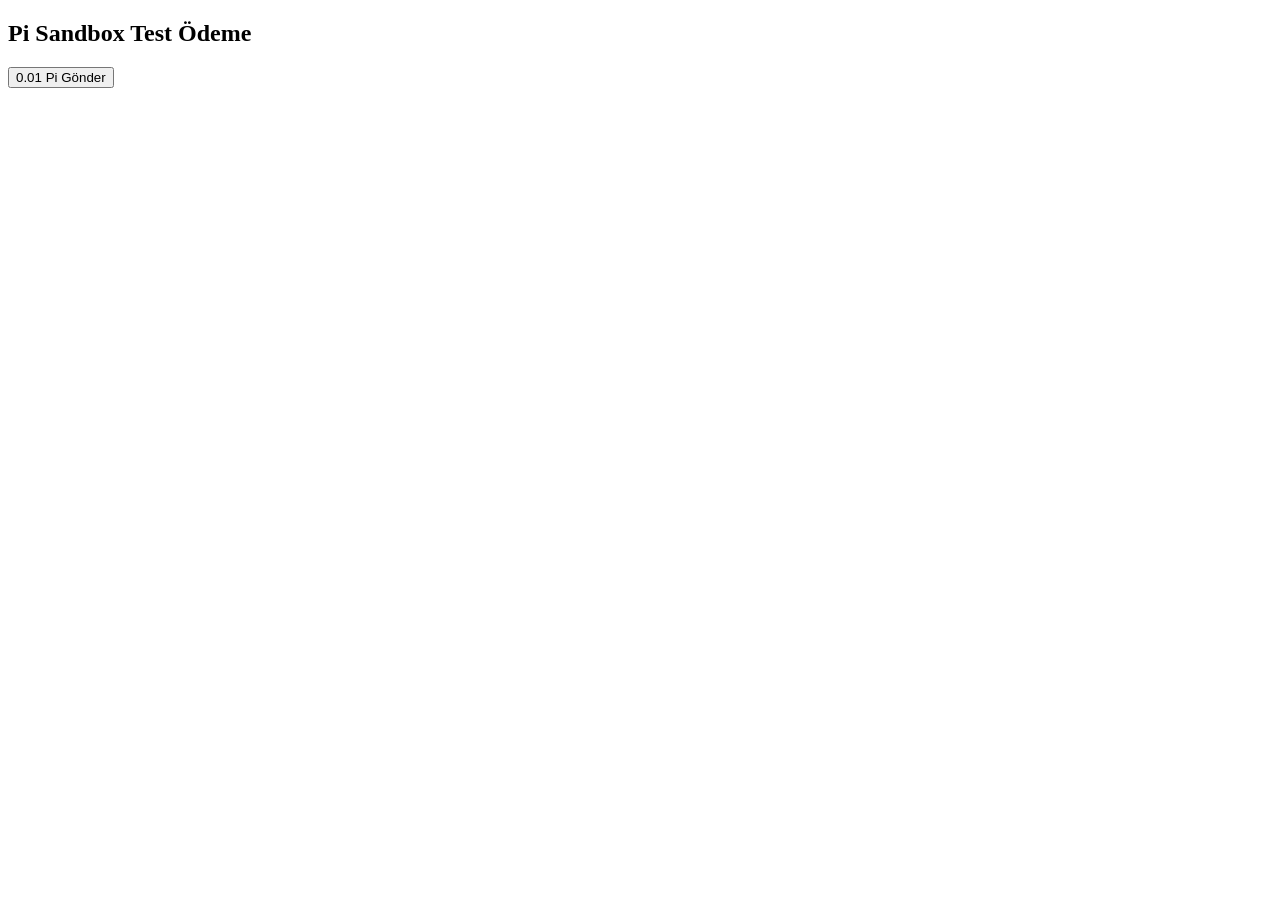
==== payment.html @ a7cc6c58 "Add payment HTML file for Pi Sandbox Test" ====
<!DOCTYPE html>
<html lang="tr">
<head>
  <meta charset="UTF-8">
  <title>Pi Sandbox Test Ödeme</title>
</head>
<body>
  <h2>Pi Sandbox Test Ödeme</h2>
  
  <!-- Gönder Butonu -->
  <button id="sendButton">0.01 Pi Gönder</button>

  <script>
    // Pi Testnet gönderim fonksiyonu
    async function sendPi(amount, recipient) {
      try {
        // Metadata otomatik ekleniyor
        const paymentData = {
          amount: amount,
          recipient: recipient,
          metadata: "Sandbox test payment"
        };

        // Pi Testnet API çağrısı (simülasyon)
        // Gerçek kullanım: piAPI.sendPayment(paymentData)
        console.log("Simüle Edilen Ödeme ✅", paymentData);
        alert(`Ödeme başarılı! ${amount} Pi gönderildi.`);
      } catch (error) {
        console.error("Hata ⚠️", error);
        alert(`Ödeme sırasında hata oluştu: ${error.message}`);
      }
    }

    // Buton tıklamasıyla ödeme gönder
    document.getElementById("sendButton").addEventListener("click", () => {
      const amount = 0.01;             // Gönderilecek Pi miktarı
      const recipient = "user_pi_id";  // Test alıcı Pi ID
      sendPi(amount, recipient);
    });
  </script>
</body>
</html>
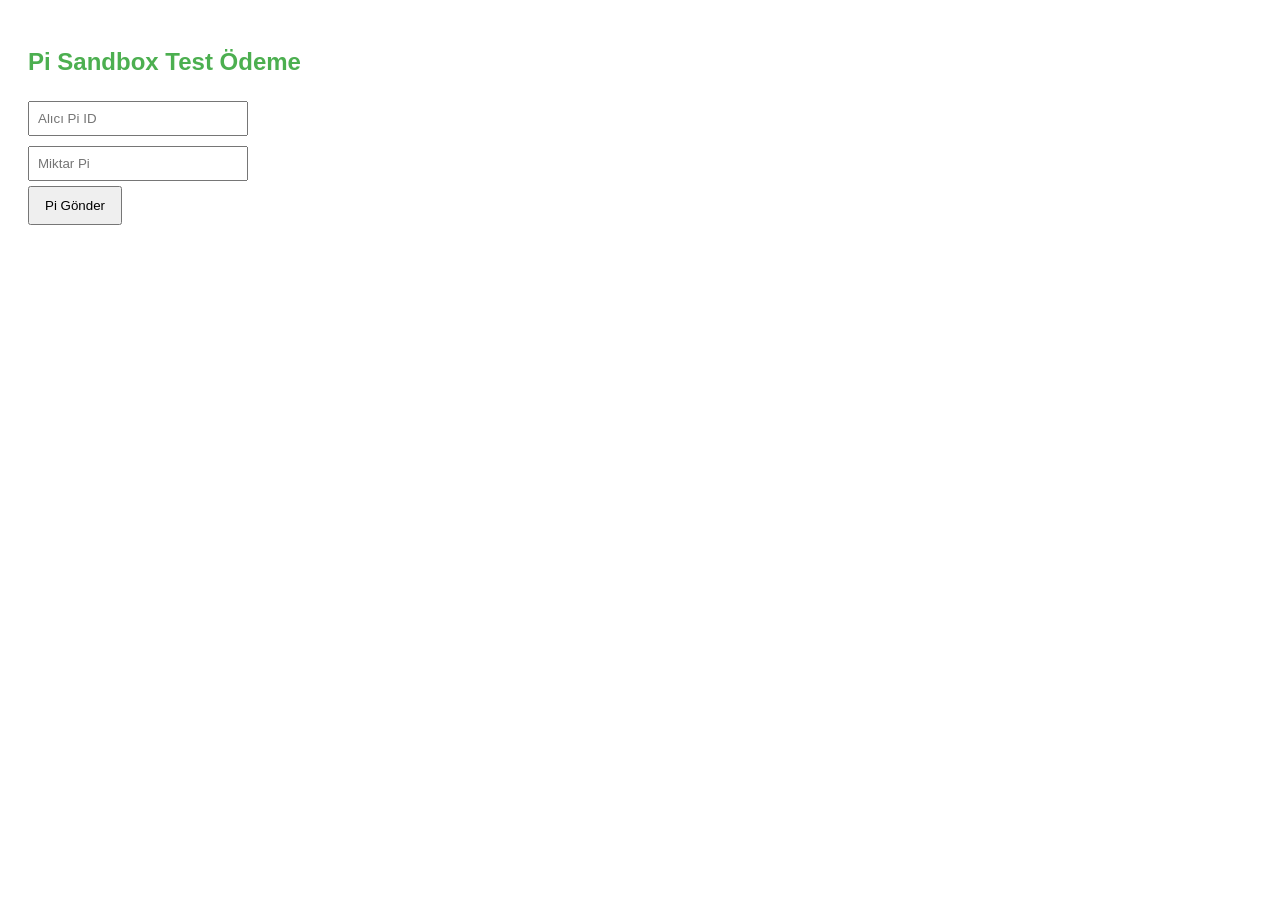
==== commit e0b98e90: "Update payment.html" ====
--- a/payment.html
+++ b/payment.html
@@ -3,28 +3,42 @@
 <head>
   <meta charset="UTF-8">
   <title>Pi Sandbox Test Ödeme</title>
+  <style>
+    body { font-family: Arial, sans-serif; padding: 20px; }
+    input { margin: 5px 0; padding: 8px; width: 200px; }
+    button { padding: 10px 15px; cursor: pointer; }
+    h2 { color: #4CAF50; }
+  </style>
 </head>
 <body>
   <h2>Pi Sandbox Test Ödeme</h2>
   
-  <!-- Gönder Butonu -->
-  <button id="sendButton">0.01 Pi Gönder</button>
+  <!-- Kullanıcıdan Alıcı ve Miktar Al -->
+  <input type="text" id="recipientInput" placeholder="Alıcı Pi ID">
+  <br>
+  <input type="number" step="0.01" id="amountInput" placeholder="Miktar Pi">
+  <br>
+  <button id="sendButton">Pi Gönder</button>
 
   <script>
-    // Pi Testnet gönderim fonksiyonu
+    // Ödeme fonksiyonu
     async function sendPi(amount, recipient) {
       try {
-        // Metadata otomatik ekleniyor
+        // Boş değerler için default ayarlar
+        if (!recipient) recipient = "default_test_user";
+        if (!amount) amount = 0.01;
+
         const paymentData = {
           amount: amount,
           recipient: recipient,
-          metadata: "Sandbox test payment"
+          metadata: "Sandbox test payment" // Metadata her zaman dolu
         };
 
         // Pi Testnet API çağrısı (simülasyon)
         // Gerçek kullanım: piAPI.sendPayment(paymentData)
         console.log("Simüle Edilen Ödeme ✅", paymentData);
-        alert(`Ödeme başarılı! ${amount} Pi gönderildi.`);
+        alert(`Ödeme başarılı! ${amount} Pi gönderildi.\nAlıcı: ${recipient}`);
+
       } catch (error) {
         console.error("Hata ⚠️", error);
         alert(`Ödeme sırasında hata oluştu: ${error.message}`);
@@ -33,8 +47,8 @@
 
     // Buton tıklamasıyla ödeme gönder
     document.getElementById("sendButton").addEventListener("click", () => {
-      const amount = 0.01;             // Gönderilecek Pi miktarı
-      const recipient = "user_pi_id";  // Test alıcı Pi ID
+      const amount = parseFloat(document.getElementById("amountInput").value) || 0.01;
+      const recipient = document.getElementById("recipientInput").value || "default_test_user";
       sendPi(amount, recipient);
     });
   </script>
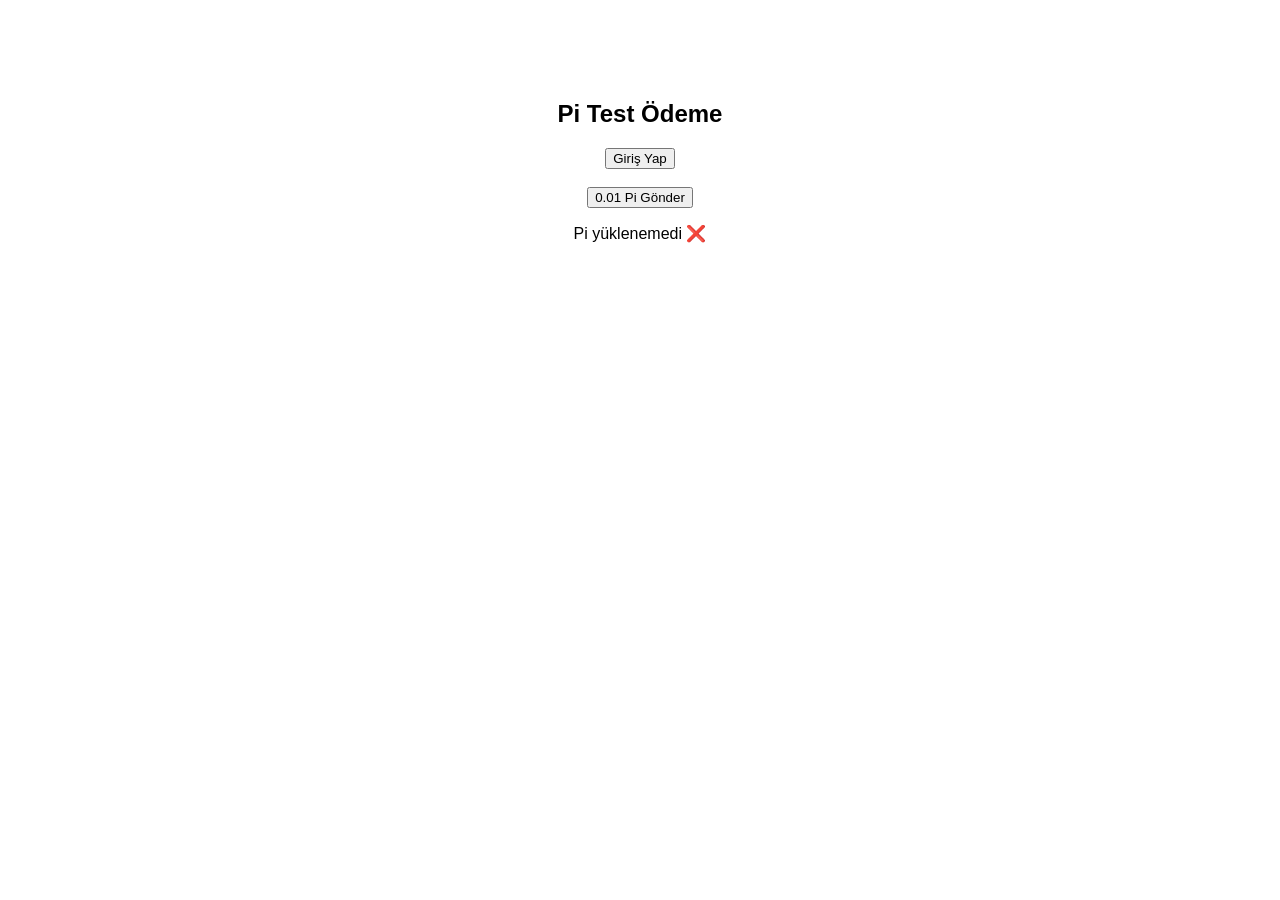
==== commit 09478c75: "Refactor payment.html for Pi SDK integration" ====
--- a/payment.html
+++ b/payment.html
@@ -1,56 +1,77 @@
 <!DOCTYPE html>
-<html lang="tr">
+<html>
 <head>
   <meta charset="UTF-8">
-  <title>Pi Sandbox Test Ödeme</title>
-  <style>
-    body { font-family: Arial, sans-serif; padding: 20px; }
-    input { margin: 5px 0; padding: 8px; width: 200px; }
-    button { padding: 10px 15px; cursor: pointer; }
-    h2 { color: #4CAF50; }
-  </style>
+  <script src="https://sdk.minepi.com/pi-sdk.js"></script>
 </head>
-<body>
-  <h2>Pi Sandbox Test Ödeme</h2>
-  
-  <!-- Kullanıcıdan Alıcı ve Miktar Al -->
-  <input type="text" id="recipientInput" placeholder="Alıcı Pi ID">
-  <br>
-  <input type="number" step="0.01" id="amountInput" placeholder="Miktar Pi">
-  <br>
-  <button id="sendButton">Pi Gönder</button>
 
-  <script>
-    // Ödeme fonksiyonu
-    async function sendPi(amount, recipient) {
-      try {
-        // Boş değerler için default ayarlar
-        if (!recipient) recipient = "default_test_user";
-        if (!amount) amount = 0.01;
+<body style="text-align:center; margin-top:100px; font-family:Arial;">
 
-        const paymentData = {
-          amount: amount,
-          recipient: recipient,
-          metadata: "Sandbox test payment" // Metadata her zaman dolu
-        };
+<h2>Pi Test Ödeme</h2>
 
-        // Pi Testnet API çağrısı (simülasyon)
-        // Gerçek kullanım: piAPI.sendPayment(paymentData)
-        console.log("Simüle Edilen Ödeme ✅", paymentData);
-        alert(`Ödeme başarılı! ${amount} Pi gönderildi.\nAlıcı: ${recipient}`);
+<button id="loginBtn">Giriş Yap</button>
+<br><br>
+<button id="payBtn">0.01 Pi Gönder</button>
 
-      } catch (error) {
-        console.error("Hata ⚠️", error);
-        alert(`Ödeme sırasında hata oluştu: ${error.message}`);
-      }
+<p id="t">Yükleniyor...</p>
+
+<script>
+let user = null;
+
+// Pi başlat
+window.onload = async function () {
+  try {
+    await Pi.init({ version: "2.0", sandbox: true });
+    document.getElementById("t").innerText = "Hazır 👍";
+  } catch (e) {
+    document.getElementById("t").innerText = "Pi yüklenemedi ❌";
+  }
+};
+
+// Giriş
+document.getElementById("loginBtn").onclick = async function () {
+  document.getElementById("t").innerText = "Giriş yapılıyor...";
+
+  try {
+    user = await Pi.authenticate(['payments']);
+    document.getElementById("t").innerText = "Giriş başarılı ✅";
+  } catch (e) {
+    document.getElementById("t").innerText = "Giriş hatası ❌";
+  }
+};
+
+// Ödeme
+document.getElementById("payBtn").onclick = function () {
+  if (!user) {
+    document.getElementById("t").innerText = "Önce giriş yap";
+    return;
+  }
+
+  document.getElementById("t").innerText = "Ödeme başlatılıyor...";
+
+  Pi.createPayment({
+    amount: 0.01,
+    memo: "Test ödeme",
+    metadata: { info: "test payment" } // 🔥 BOŞ DEĞİL
+  }, {
+    onReadyForServerApproval: function (paymentId) {
+      console.log("Onay bekleniyor:", paymentId);
+    },
+    onReadyForServerCompletion: function (paymentId, txid) {
+      document.getElementById("t").innerText = "Ödeme tamamlandı ✅";
+      console.log("Tamamlandı:", paymentId, txid);
+    },
+    onCancel: function (paymentId) {
+      document.getElementById("t").innerText = "İptal edildi";
+      console.log("İptal:", paymentId);
+    },
+    onError: function (error, payment) {
+      document.getElementById("t").innerText = "Hata ❌";
+      console.error("Hata:", error);
     }
+  });
+};
+</script>
 
-    // Buton tıklamasıyla ödeme gönder
-    document.getElementById("sendButton").addEventListener("click", () => {
-      const amount = parseFloat(document.getElementById("amountInput").value) || 0.01;
-      const recipient = document.getElementById("recipientInput").value || "default_test_user";
-      sendPi(amount, recipient);
-    });
-  </script>
 </body>
 </html>
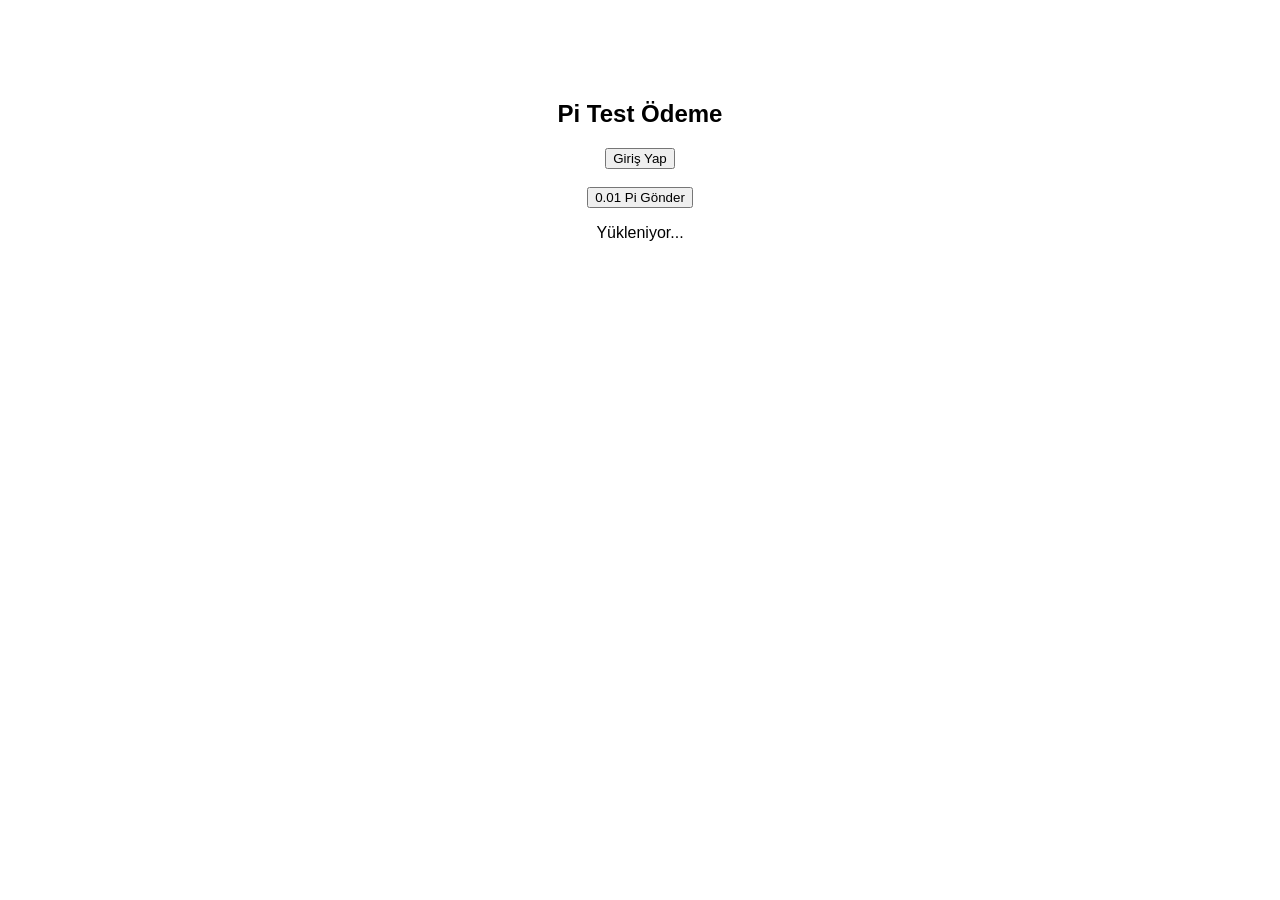
==== commit 6ec6cefd: "Update payment.html" ====
--- a/payment.html
+++ b/payment.html
@@ -24,54 +24,4 @@
     await Pi.init({ version: "2.0", sandbox: true });
     document.getElementById("t").innerText = "Hazır 👍";
   } catch (e) {
-    document.getElementById("t").innerText = "Pi yüklenemedi ❌";
-  }
-};
-
-// Giriş
-document.getElementById("loginBtn").onclick = async function () {
-  document.getElementById("t").innerText = "Giriş yapılıyor...";
-
-  try {
-    user = await Pi.authenticate(['payments']);
-    document.getElementById("t").innerText = "Giriş başarılı ✅";
-  } catch (e) {
-    document.getElementById("t").innerText = "Giriş hatası ❌";
-  }
-};
-
-// Ödeme
-document.getElementById("payBtn").onclick = function () {
-  if (!user) {
-    document.getElementById("t").innerText = "Önce giriş yap";
-    return;
-  }
-
-  document.getElementById("t").innerText = "Ödeme başlatılıyor...";
-
-  Pi.createPayment({
-    amount: 0.01,
-    memo: "Test ödeme",
-    metadata: { info: "test payment" } // 🔥 BOŞ DEĞİL
-  }, {
-    onReadyForServerApproval: function (paymentId) {
-      console.log("Onay bekleniyor:", paymentId);
-    },
-    onReadyForServerCompletion: function (paymentId, txid) {
-      document.getElementById("t").innerText = "Ödeme tamamlandı ✅";
-      console.log("Tamamlandı:", paymentId, txid);
-    },
-    onCancel: function (paymentId) {
-      document.getElementById("t").innerText = "İptal edildi";
-      console.log("İptal:", paymentId);
-    },
-    onError: function (error, payment) {
-      document.getElementById("t").innerText = "Hata ❌";
-      console.error("Hata:", error);
-    }
-  });
-};
-</script>
-
-</body>
-</html>
+    document.getElementById("t").
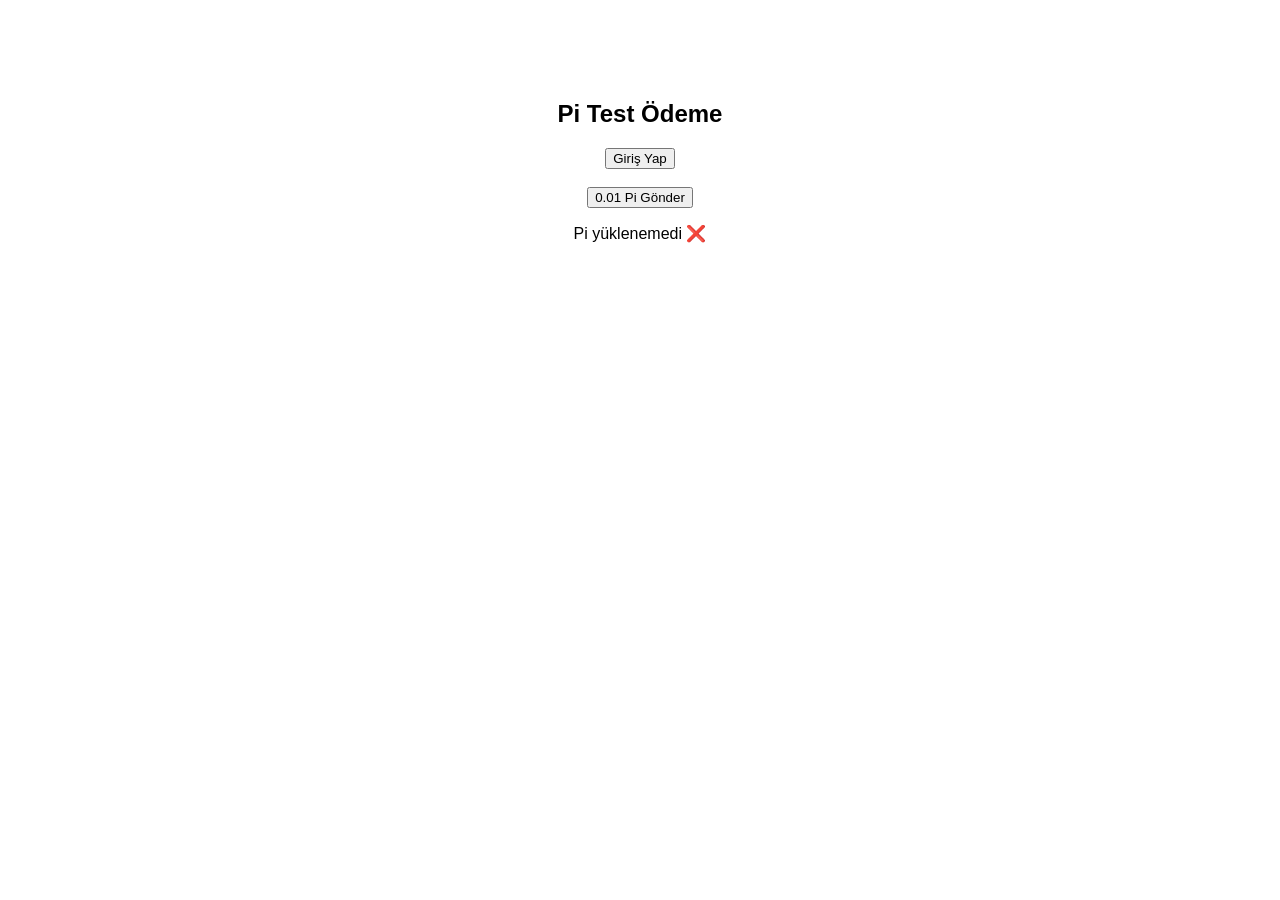
==== commit 8023fbcb: "Enhance payment flow with user authentication and error handling" ====
--- a/payment.html
+++ b/payment.html
@@ -24,4 +24,56 @@
     await Pi.init({ version: "2.0", sandbox: true });
     document.getElementById("t").innerText = "Hazır 👍";
   } catch (e) {
-    document.getElementById("t").
+    document.getElementById("t").innerText = "Pi yüklenemedi ❌";
+  }
+};
+
+// Giriş
+document.getElementById("loginBtn").onclick = async function () {
+  document.getElementById("t").innerText = "Giriş yapılıyor...";
+
+  try {
+    user = await Pi.authenticate(['payments']);
+    document.getElementById("t").innerText = "Giriş başarılı ✅";
+  } catch (e) {
+    document.getElementById("t").innerText = "Giriş hatası ❌";
+    console.error(e);
+  }
+};
+
+// Ödeme
+document.getElementById("payBtn").onclick = function () {
+  if (!user) {
+    document.getElementById("t").innerText = "Önce giriş yap";
+    return;
+  }
+
+  document.getElementById("t").innerText = "Ödeme başlatılıyor...";
+
+  Pi.createPayment({
+    amount: 0.01,
+    memo: "Test ödeme",
+    metadata: { info: "test payment" } // 🔥 BOŞ DEĞİL
+  }, {
+    onReadyForServerApproval: function (paymentId) {
+      console.log("Onay için hazır:", paymentId);
+      // 🔥 Server yok → bu aşama geçiliyor
+    },
+    onReadyForServerCompletion: function (paymentId, txid) {
+      document.getElementById("t").innerText = "Ödeme tamamlandı ✅";
+      console.log("Tamamlandı:", paymentId, txid);
+    },
+    onCancel: function (paymentId) {
+      document.getElementById("t").innerText = "İptal edildi";
+      console.log("İptal:", paymentId);
+    },
+    onError: function (error, payment) {
+      document.getElementById("t").innerText = "Hata ❌";
+      console.error("Hata:", error);
+    }
+  });
+};
+</script>
+
+</body>
+</html>
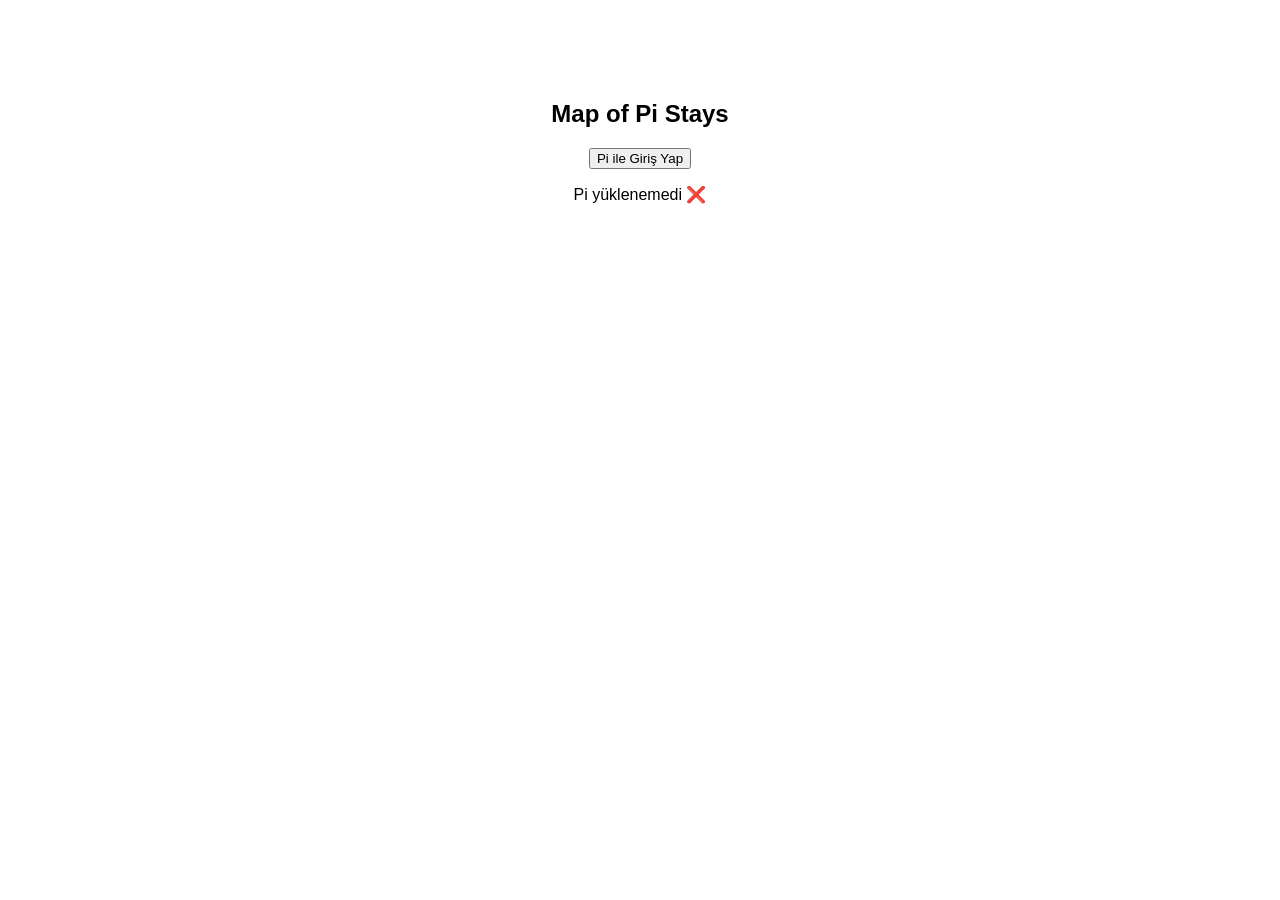
==== commit b97e577f: "Update payment page content and functionality" ====
--- a/payment.html
+++ b/payment.html
@@ -1,24 +1,21 @@
 <!DOCTYPE html>
 <html>
 <head>
-  <meta charset="UTF-8">
-  <script src="https://sdk.minepi.com/pi-sdk.js"></script>
+<meta charset="UTF-8">
+<script src="https://sdk.minepi.com/pi-sdk.js"></script>
 </head>
 
-<body style="text-align:center; margin-top:100px; font-family:Arial;">
+<body style="text-align:center;margin-top:100px;font-family:Arial;">
 
-<h2>Pi Test Ödeme</h2>
+<h2>Map of Pi Stays</h2>
 
-<button id="loginBtn">Giriş Yap</button>
-<br><br>
-<button id="payBtn">0.01 Pi Gönder</button>
+<button id="loginBtn">Pi ile Giriş Yap</button>
 
-<p id="t">Yükleniyor...</p>
+<p id="t">Hazırlanıyor...</p>
 
 <script>
 let user = null;
 
-// Pi başlat
 window.onload = async function () {
   try {
     await Pi.init({ version: "2.0", sandbox: true });
@@ -28,50 +25,20 @@
   }
 };
 
-// Giriş
 document.getElementById("loginBtn").onclick = async function () {
   document.getElementById("t").innerText = "Giriş yapılıyor...";
 
   try {
-    user = await Pi.authenticate(['payments']);
-    document.getElementById("t").innerText = "Giriş başarılı ✅";
+    user = await Pi.authenticate(["username"]);
+
+    document.getElementById("t").innerHTML =
+      "Giriş başarılı ✅<br><br>Hoş geldin " +
+      user.username;
+
   } catch (e) {
-    document.getElementById("t").innerText = "Giriş hatası ❌";
-    console.error(e);
+    document.getElementById("t").innerText =
+      "Giriş başarısız ❌";
   }
-};
-
-// Ödeme
-document.getElementById("payBtn").onclick = function () {
-  if (!user) {
-    document.getElementById("t").innerText = "Önce giriş yap";
-    return;
-  }
-
-  document.getElementById("t").innerText = "Ödeme başlatılıyor...";
-
-  Pi.createPayment({
-    amount: 0.01,
-    memo: "Test ödeme",
-    metadata: { info: "test payment" } // 🔥 BOŞ DEĞİL
-  }, {
-    onReadyForServerApproval: function (paymentId) {
-      console.log("Onay için hazır:", paymentId);
-      // 🔥 Server yok → bu aşama geçiliyor
-    },
-    onReadyForServerCompletion: function (paymentId, txid) {
-      document.getElementById("t").innerText = "Ödeme tamamlandı ✅";
-      console.log("Tamamlandı:", paymentId, txid);
-    },
-    onCancel: function (paymentId) {
-      document.getElementById("t").innerText = "İptal edildi";
-      console.log("İptal:", paymentId);
-    },
-    onError: function (error, payment) {
-      document.getElementById("t").innerText = "Hata ❌";
-      console.error("Hata:", error);
-    }
-  });
 };
 </script>
 
